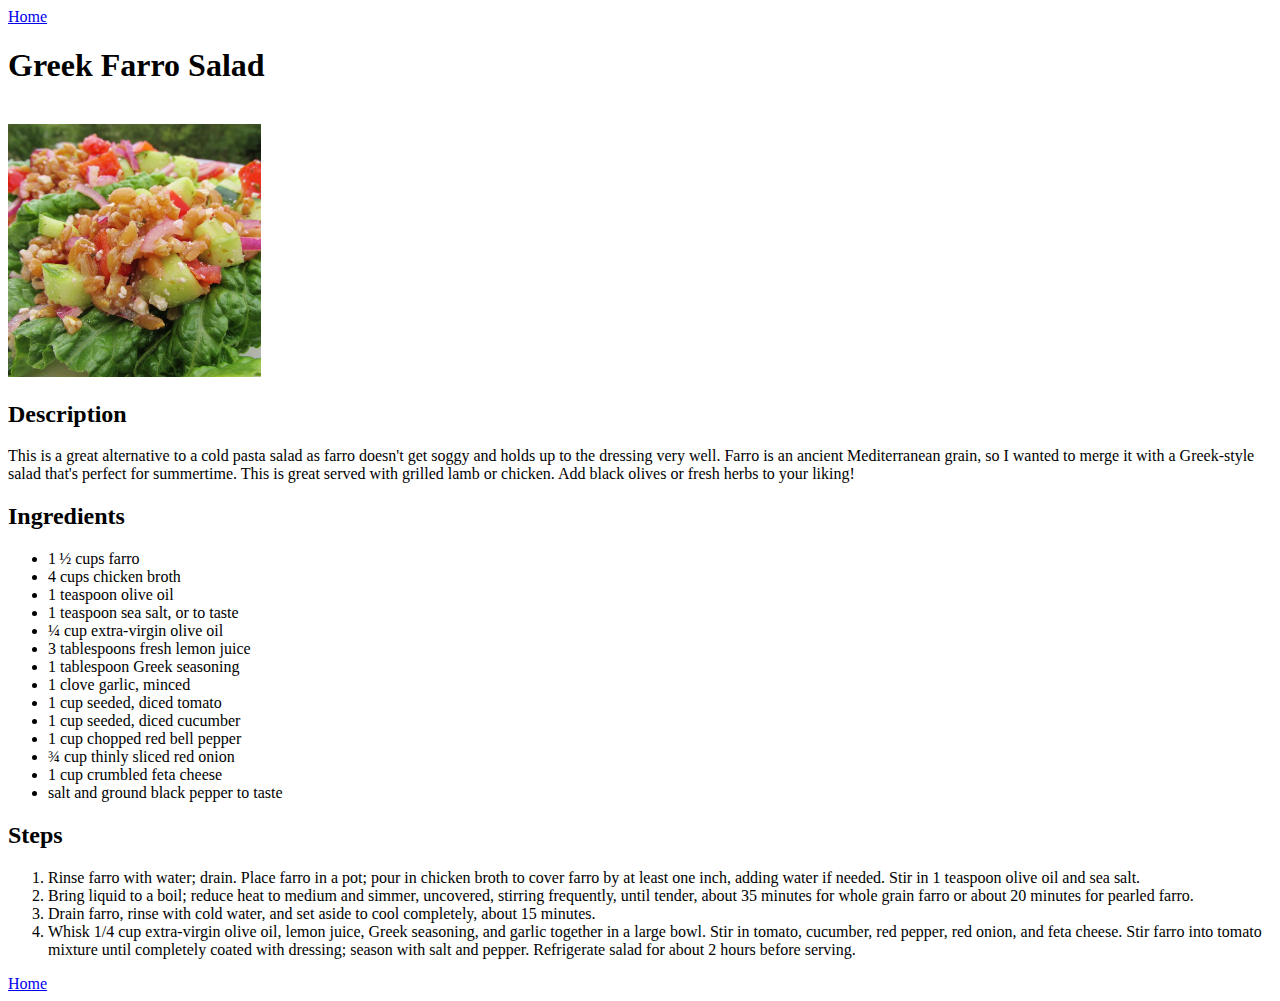
==== recipes/greekfarro.html @ 485b6774 "added greekfarro.html" ====
<!DOCTYPE html>
<html lang="en">
<head>
    <meta charset="UTF-8">
    <meta http-equiv="X-UA-Compatible" content="IE=edge">
    <meta name="viewport" content="width=device-width, initial-scale=1.0">
    <title>Greek Farro Salad Recipe</title>
</head>
<body>
    <a href="../index.html">Home</a>
    <h1>Greek Farro Salad</h1>
    <br>
    <img src="../images/greekFarro.jpeg" alt="picture of greek farro salad" style="width: 20%;" >
    <br>
    <h2>Description</h2>
    
    <p>This is a great alternative to a cold pasta salad as farro doesn't get soggy and holds up to the dressing very well. Farro is an ancient Mediterranean grain, so I wanted to merge it with a Greek-style salad that's perfect for summertime. This is great served with grilled lamb or chicken. Add black olives or fresh herbs to your liking!</p>

    <h2>Ingredients</h2>

    <ul>
        <li>1 ½ cups farro </li>
        <li>4 cups chicken broth </li>
        <li>1 teaspoon olive oil </li>
        <li>1 teaspoon sea salt, or to taste </li>
        <li>¼ cup extra-virgin olive oil </li>
        <li>3 tablespoons fresh lemon juice </li>
        <li>1 tablespoon Greek seasoning </li>
        <li>1 clove garlic, minced </li>
        <li>1 cup seeded, diced tomato </li>
        <li>1 cup seeded, diced cucumber </li>
        <li>1 cup chopped red bell pepper </li>
        <li>¾ cup thinly sliced red onion </li>
        <li>1 cup crumbled feta cheese </li>
        <li>salt and ground black pepper to taste </li>
                
    </ul>

    <h2>Steps</h2>

    <ol>
        <li>Rinse farro with water; drain. Place farro in a pot; pour in chicken broth to cover farro by at least one inch, adding water if needed. Stir in 1 teaspoon olive oil and sea salt.</li>
        <li>Bring liquid to a boil; reduce heat to medium and simmer, uncovered, stirring frequently, until tender, about 35 minutes for whole grain farro or about 20 minutes for pearled farro.</li>
        <li>Drain farro, rinse with cold water, and set aside to cool completely, about 15 minutes.</li>
        <li>Whisk 1/4 cup extra-virgin olive oil, lemon juice, Greek seasoning, and garlic together in a large bowl. Stir in tomato, cucumber, red pepper, red onion, and feta cheese. Stir farro into tomato mixture until completely coated with dressing; season with salt and pepper. Refrigerate salad for about 2 hours before serving.</li>
    </ol>

    <a href="../index.html">Home</a>
</body>
</html>
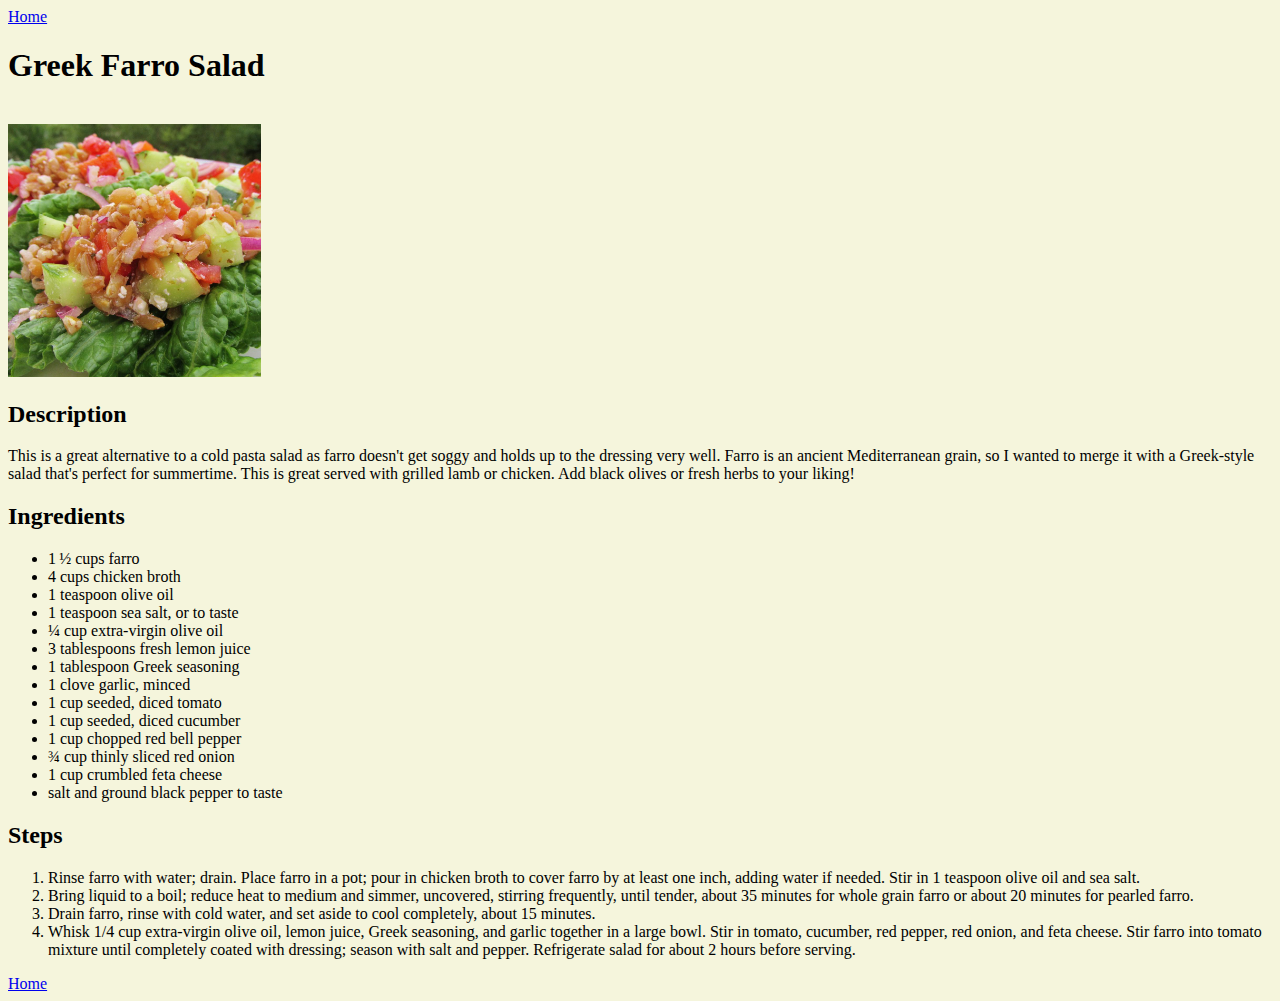
==== commit 01ea9272: "updated greekfarro.html" ====
--- a/recipes/greekfarro.html
+++ b/recipes/greekfarro.html
@@ -5,6 +5,7 @@
     <meta http-equiv="X-UA-Compatible" content="IE=edge">
     <meta name="viewport" content="width=device-width, initial-scale=1.0">
     <title>Greek Farro Salad Recipe</title>
+    <link rel="stylesheet" href="../style.css">
 </head>
 <body>
     <a href="../index.html">Home</a>
--- a/style.css
+++ b/style.css
@@ -0,0 +1,3 @@
+body {
+    background-color: beige;
+}